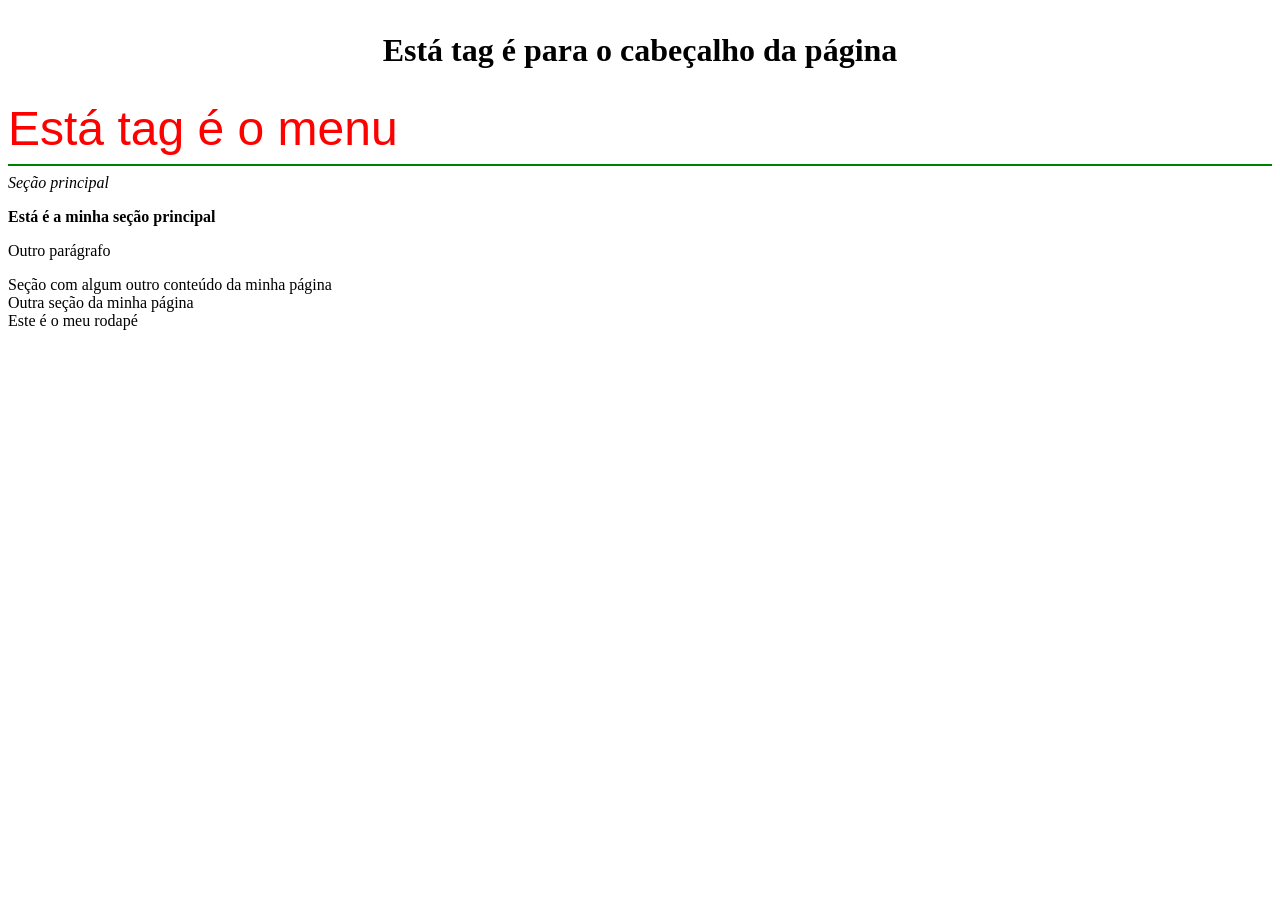
==== html/index.html @ 8e70ba0e "Add files via upload" ====
<!DOCTYPE html>
<html lang="pt-br">
<head>
    <meta charset="UTF-8">
    <meta name="viewport" content="width=device-width, initial-scale=1.0">
    <title>Document</title>
</head>
<body>
    <header>
       <h1><p align="center"> Está tag é para o cabeçalho da página </p> </h1> 
        <nav>
          <font face="Arial" color="red" size="20px"> Está tag é o menu </font>
        </nav>
    </header>
    <hr color="green"/>

    <main>
        <i>Seção principal</i>
        <p> <b>Está é a minha seção principal</b> <p>
        <p>Outro parágrafo</p>
    </main>

    <section>
     Seção com algum outro conteúdo da minha página
    </section>

    <section>
     Outra seção da minha página
    </section>

    <footer>
       Este é o meu rodapé
    </footer>

</body>
</html>
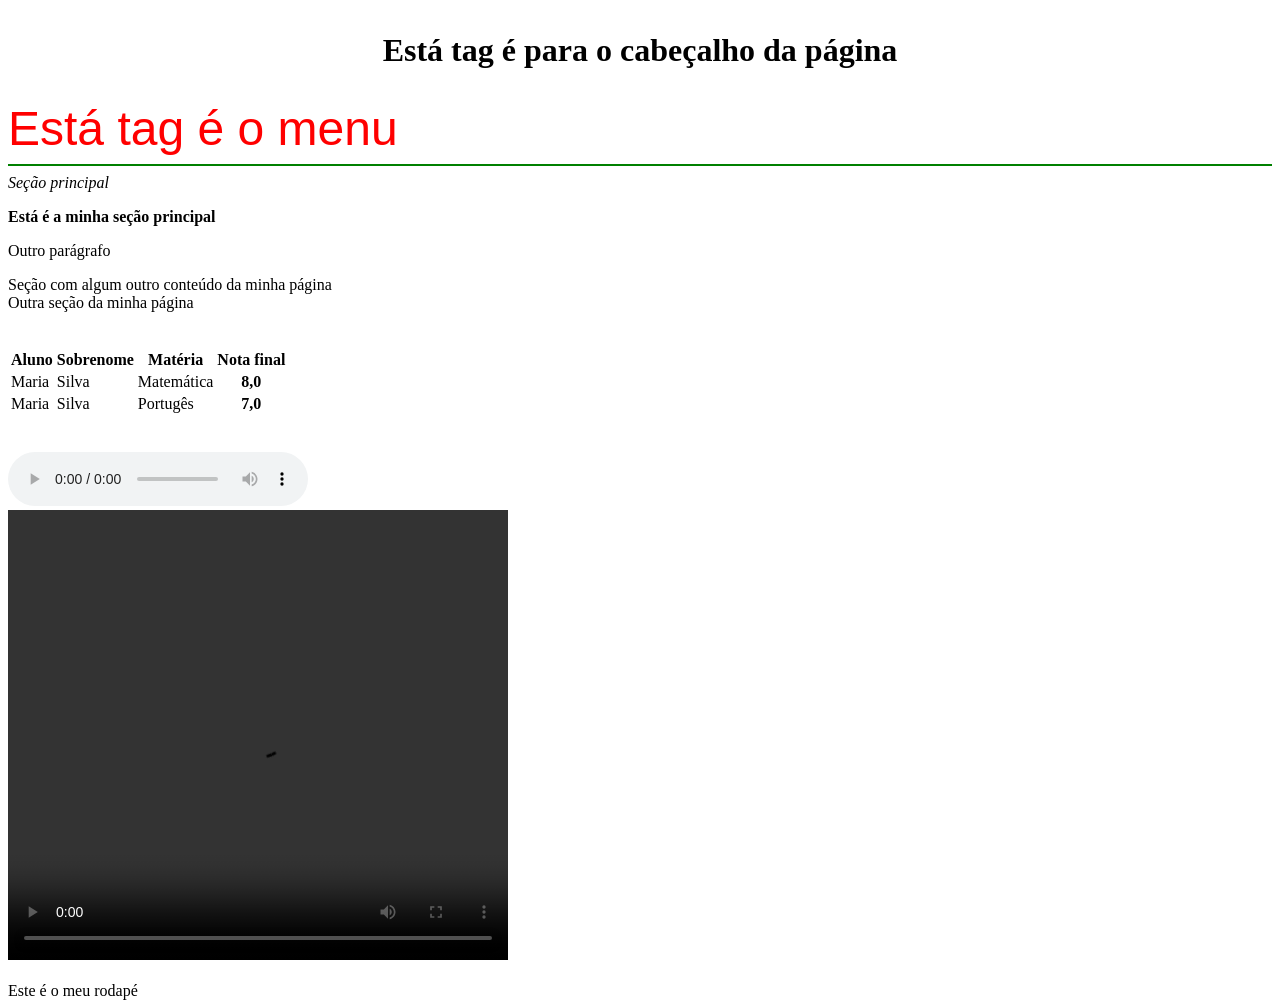
==== commit 9fc39bf1: "Add files via upload" ====
--- a/html/index.html
+++ b/html/index.html
@@ -27,6 +27,48 @@
     <section>
      Outra seção da minha página
     </section>
+<br/> <br/>
+<table>
+<thead>
+    <tr>
+        <th>Aluno</th>
+        <th>Sobrenome</th>
+        <th>Matéria</th>
+        <th>Nota final</th>
+    </tr>
+</thead>
+<tbody>
+    <tr>
+        <td>Maria</td>
+        <td>Silva</td>
+        <td>Matemática</td>
+        <th>8,0</th>
+    </tr>
+    <tr>
+        <td>Maria</td>
+        <td>Silva</td>
+        <td>Portugês</td>
+        <th>7,0</th>
+    </tr>
+</tbody>
+
+</table>
+
+<br/> <br/>
+
+<audio controls>
+    <source src="Sons/OneDrive-2024-09-12/The Calling - Wherever You Will Go.mp3" type="audio/mp3">
+</audio>
+
+<br/>
+
+<video controls width="500" height="450">
+    <source src="Vídeos/The Calling - Wherever You Will Go.mp4" type="video/mp4">
+</video>
+
+
+<br/><br/>
+
 
     <footer>
        Este é o meu rodapé
